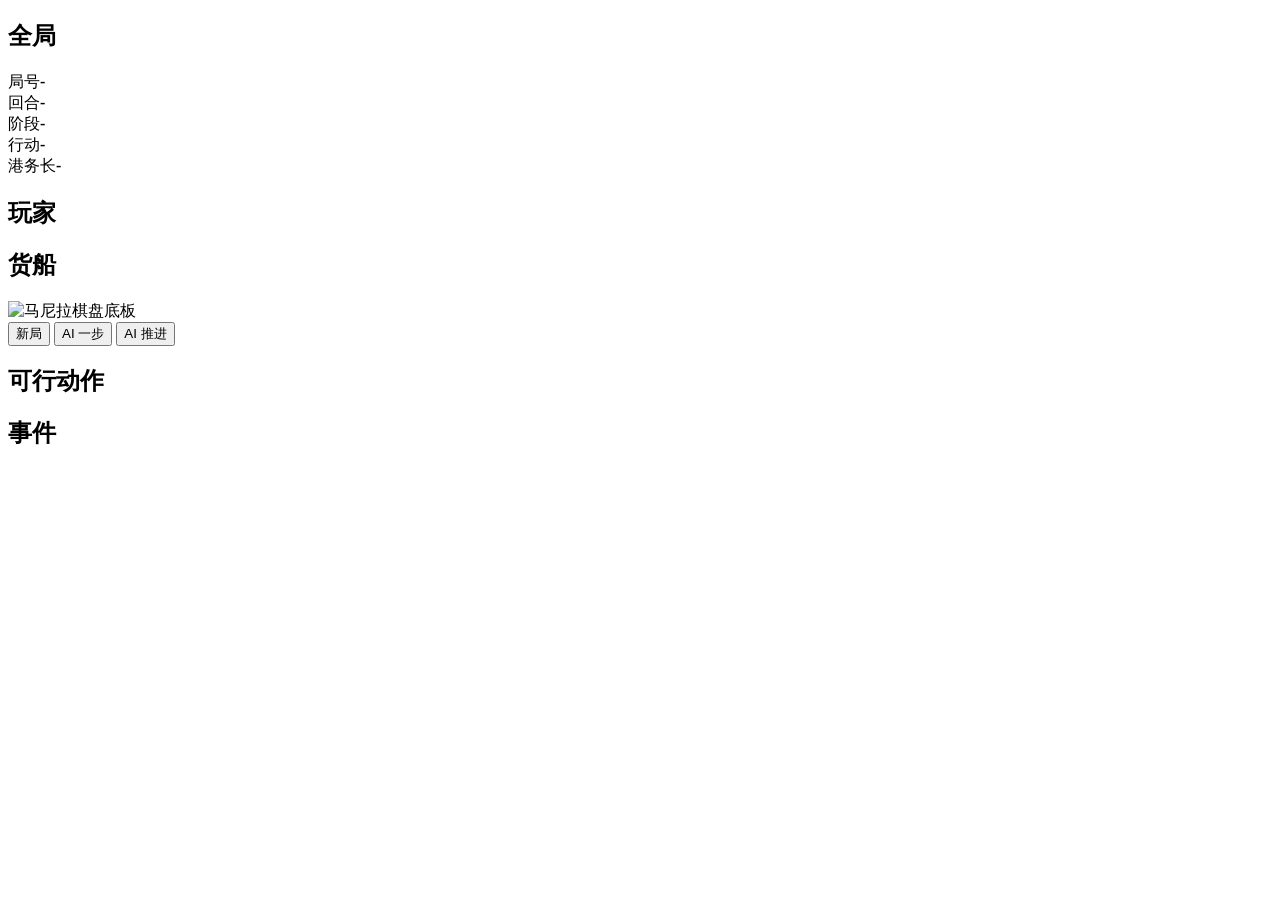
==== internal/api/static/index.html @ fffdc9b2 "Initial Manila implementation" ====
<!doctype html>
<html lang="zh-CN">
<head>
  <meta charset="utf-8" />
  <meta name="viewport" content="width=device-width, initial-scale=1" />
  <title>马尼拉棋盘桌</title>
  <link rel="stylesheet" href="/board.css" />
</head>
<body>
  <div class="app-shell">
    <main class="table-layout">
      <div class="board-column">
        <section class="top-dashboard" aria-label="当前局面">
          <div class="global-panel">
            <div class="panel-heading compact-heading">
              <h2>全局</h2>
            </div>
            <div class="status-strip">
              <div class="status-item status-id"><span>局号</span><strong id="gameIdText">-</strong></div>
              <div class="status-item status-number"><span>回合</span><strong id="roundText">-</strong></div>
              <div class="status-item status-phase"><span>阶段</span><strong id="phaseText">-</strong></div>
              <div class="status-item status-player"><span>行动</span><strong id="currentPlayerText">-</strong></div>
              <div class="status-item status-player"><span>港务长</span><strong id="harborMasterText">-</strong></div>
            </div>
          </div>

          <div class="players-top-panel">
            <div class="panel-heading compact-heading">
              <h2>玩家</h2>
            </div>
            <div id="playersList" class="players-list"></div>
          </div>

          <div class="ships-top-panel">
            <div class="panel-heading compact-heading">
              <h2>货船</h2>
            </div>
            <div id="topShips" class="top-ships"></div>
          </div>
        </section>

        <section class="board-stage" aria-label="棋盘">
          <div class="board-canvas">
            <div class="board-coordinate-layer">
              <img src="/assets/manila-board-base.png" alt="马尼拉棋盘底板" />
              <div class="board-overlay goods-overlay" id="goodsMarket"></div>
              <div class="board-overlay sea-overlay" id="seaLanes"></div>
              <div class="board-overlay dock-overlay" id="dockSlots"></div>
              <div class="board-overlay port-overlay" id="portSlots"></div>
              <div class="board-overlay pirate-overlay" id="pirateSlots"></div>
              <div class="board-overlay navigator-overlay" id="navigatorSlots"></div>
              <div class="board-overlay insurance-overlay" id="insuranceSlot"></div>
            </div>
            <div id="routeNumbers" hidden></div>
          </div>
        </section>
      </div>

      <aside class="command-panel">
        <section class="panel debug-panel">
          <div class="debug-controls" aria-label="游戏控制">
            <button id="newGameBtn" type="button">新局</button>
            <button id="aiStepBtn" type="button">AI 一步</button>
            <button id="aiRoundBtn" type="button">AI 推进</button>
          </div>
        </section>

        <section class="panel action-panel">
          <div class="panel-heading">
            <h2>可行动作</h2>
          </div>
          <div id="contextControls" class="context-controls"></div>
          <div id="actionsList" class="actions-list"></div>
        </section>

        <section class="panel events-panel">
          <h2>事件</h2>
          <div id="eventsList" class="events-list"></div>
        </section>
      </aside>
    </main>
  </div>

  <div id="settlementOverlay" class="settlement-overlay" hidden></div>
  <div id="toast" class="toast" role="status" aria-live="polite"></div>
  <script src="/board.js" defer></script>
</body>
</html>
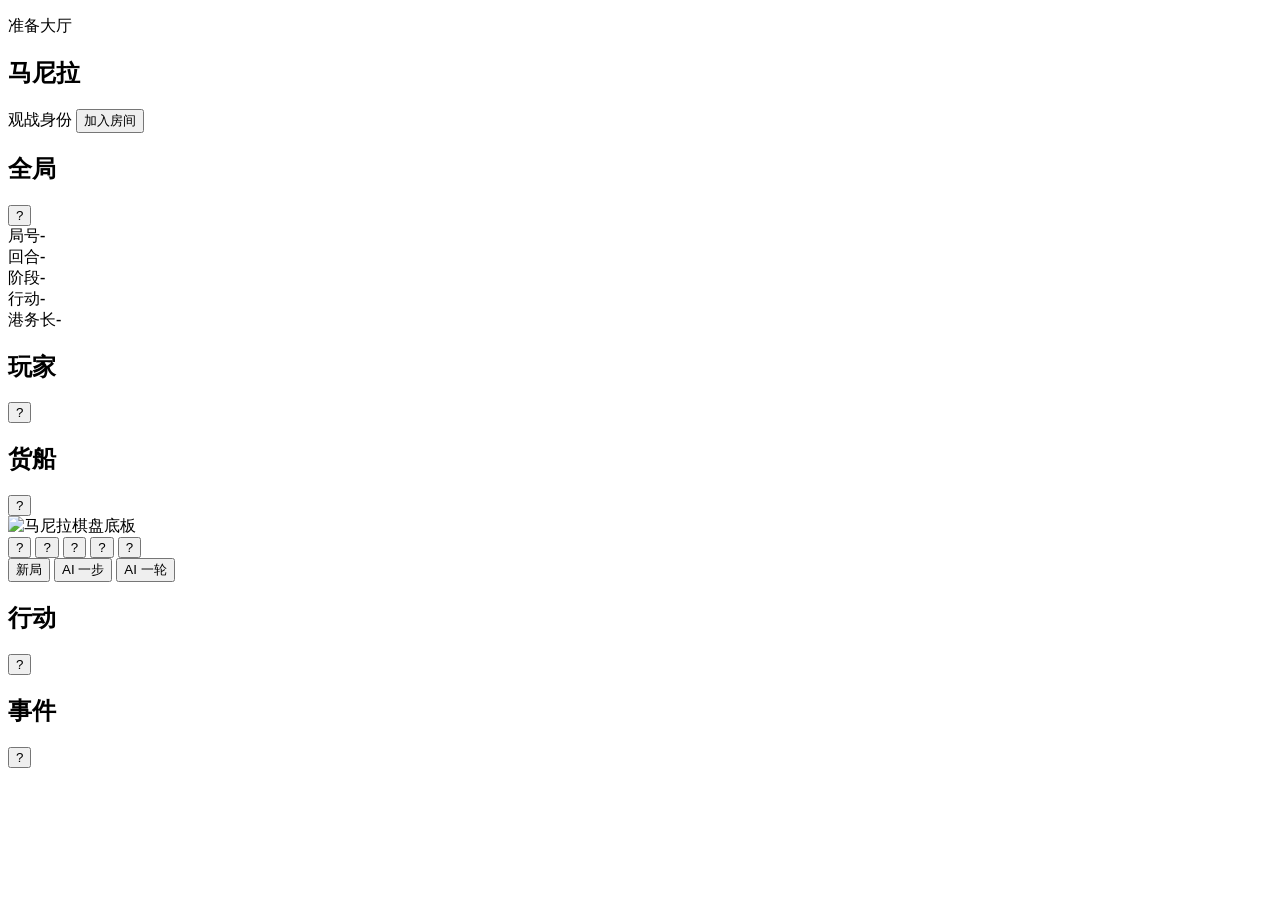
==== commit 98998b2a: "Add online room flow and automation safeguards" ====
--- a/internal/api/static/index.html
+++ b/internal/api/static/index.html
@@ -7,6 +7,22 @@
   <link rel="stylesheet" href="/board.css" />
 </head>
 <body>
+  <div id="lobbyOverlay" class="lobby-overlay">
+    <section class="lobby-panel" aria-label="联机大厅">
+      <div class="lobby-head">
+        <div>
+          <p id="lobbyStatusText">准备大厅</p>
+          <h1>马尼拉</h1>
+        </div>
+        <div class="lobby-identity">
+          <span id="lobbyJoinedText">观战身份</span>
+          <button id="lobbyRenameBtn" type="button" hidden>改名</button>
+          <button id="lobbyJoinBtn" type="button">加入房间</button>
+        </div>
+      </div>
+      <div id="lobbySeats" class="lobby-seats"></div>
+    </section>
+  </div>
   <div class="app-shell">
     <main class="table-layout">
       <div class="board-column">
@@ -14,6 +30,7 @@
           <div class="global-panel">
             <div class="panel-heading compact-heading">
               <h2>全局</h2>
+              <button class="help-button" type="button" data-help="global" aria-label="查看全局帮助">?</button>
             </div>
             <div class="status-strip">
               <div class="status-item status-id"><span>局号</span><strong id="gameIdText">-</strong></div>
@@ -27,6 +44,7 @@
           <div class="players-top-panel">
             <div class="panel-heading compact-heading">
               <h2>玩家</h2>
+              <button class="help-button" type="button" data-help="players" aria-label="查看玩家帮助">?</button>
             </div>
             <div id="playersList" class="players-list"></div>
           </div>
@@ -34,6 +52,7 @@
           <div class="ships-top-panel">
             <div class="panel-heading compact-heading">
               <h2>货船</h2>
+              <button class="help-button" type="button" data-help="ships" aria-label="查看货船帮助">?</button>
             </div>
             <div id="topShips" class="top-ships"></div>
           </div>
@@ -50,6 +69,13 @@
               <div class="board-overlay pirate-overlay" id="pirateSlots"></div>
               <div class="board-overlay navigator-overlay" id="navigatorSlots"></div>
               <div class="board-overlay insurance-overlay" id="insuranceSlot"></div>
+              <div class="board-overlay help-hotspots" aria-label="棋盘区域帮助">
+                <button class="help-button board-help-button board-help-dock" type="button" data-help="dock" aria-label="查看船坞帮助">?</button>
+                <button class="help-button board-help-button board-help-port" type="button" data-help="port" aria-label="查看港口帮助">?</button>
+                <button class="help-button board-help-button board-help-pirates" type="button" data-help="pirates" aria-label="查看海盗帮助">?</button>
+                <button class="help-button board-help-button board-help-navigator" type="button" data-help="navigator" aria-label="查看领航帮助">?</button>
+                <button class="help-button board-help-button board-help-insurance" type="button" data-help="insurance" aria-label="查看保险帮助">?</button>
+              </div>
             </div>
             <div id="routeNumbers" hidden></div>
           </div>
@@ -61,20 +87,24 @@
           <div class="debug-controls" aria-label="游戏控制">
             <button id="newGameBtn" type="button">新局</button>
             <button id="aiStepBtn" type="button">AI 一步</button>
-            <button id="aiRoundBtn" type="button">AI 推进</button>
+            <button id="aiRoundBtn" type="button">AI 一轮</button>
           </div>
         </section>
 
         <section class="panel action-panel">
           <div class="panel-heading">
-            <h2>可行动作</h2>
+            <h2>行动</h2>
+            <button class="help-button" type="button" data-help="actions" aria-label="查看行动帮助">?</button>
           </div>
           <div id="contextControls" class="context-controls"></div>
           <div id="actionsList" class="actions-list"></div>
         </section>
 
         <section class="panel events-panel">
-          <h2>事件</h2>
+          <div class="panel-heading events-heading">
+            <h2>事件</h2>
+            <button class="help-button" type="button" data-help="events" aria-label="查看事件帮助">?</button>
+          </div>
           <div id="eventsList" class="events-list"></div>
         </section>
       </aside>
@@ -82,7 +112,32 @@
   </div>
 
   <div id="settlementOverlay" class="settlement-overlay" hidden></div>
+  <div id="helpOverlay" class="help-overlay" hidden>
+    <section class="help-dialog" role="dialog" aria-modal="true" aria-labelledby="helpTitle">
+      <button id="helpCloseBtn" class="help-close" type="button" aria-label="关闭帮助"></button>
+      <h2 id="helpTitle">帮助</h2>
+      <div id="helpBody" class="help-body"></div>
+    </section>
+  </div>
+  <div id="nameDialogOverlay" class="name-dialog-overlay" hidden>
+    <form id="nameDialogForm" class="name-dialog" role="dialog" aria-modal="true" aria-labelledby="nameDialogTitle">
+      <button id="nameDialogCloseBtn" class="help-close" type="button" aria-label="关闭"></button>
+      <p id="nameDialogEyebrow" class="name-dialog-eyebrow">联机大厅</p>
+      <h2 id="nameDialogTitle">玩家名字</h2>
+      <label class="name-dialog-field" for="nameDialogInput">
+        <span>显示名字</span>
+        <input id="nameDialogInput" type="text" maxlength="12" autocomplete="off" />
+      </label>
+      <div class="name-dialog-footer">
+        <span id="nameDialogCounter">0/12</span>
+        <div class="name-dialog-actions">
+          <button id="nameDialogCancelBtn" type="button">取消</button>
+          <button id="nameDialogSubmitBtn" type="submit">确认</button>
+        </div>
+      </div>
+    </form>
+  </div>
   <div id="toast" class="toast" role="status" aria-live="polite"></div>
-  <script src="/board.js" defer></script>
+  <script src="/board.js?v=player-name-12" defer></script>
 </body>
 </html>
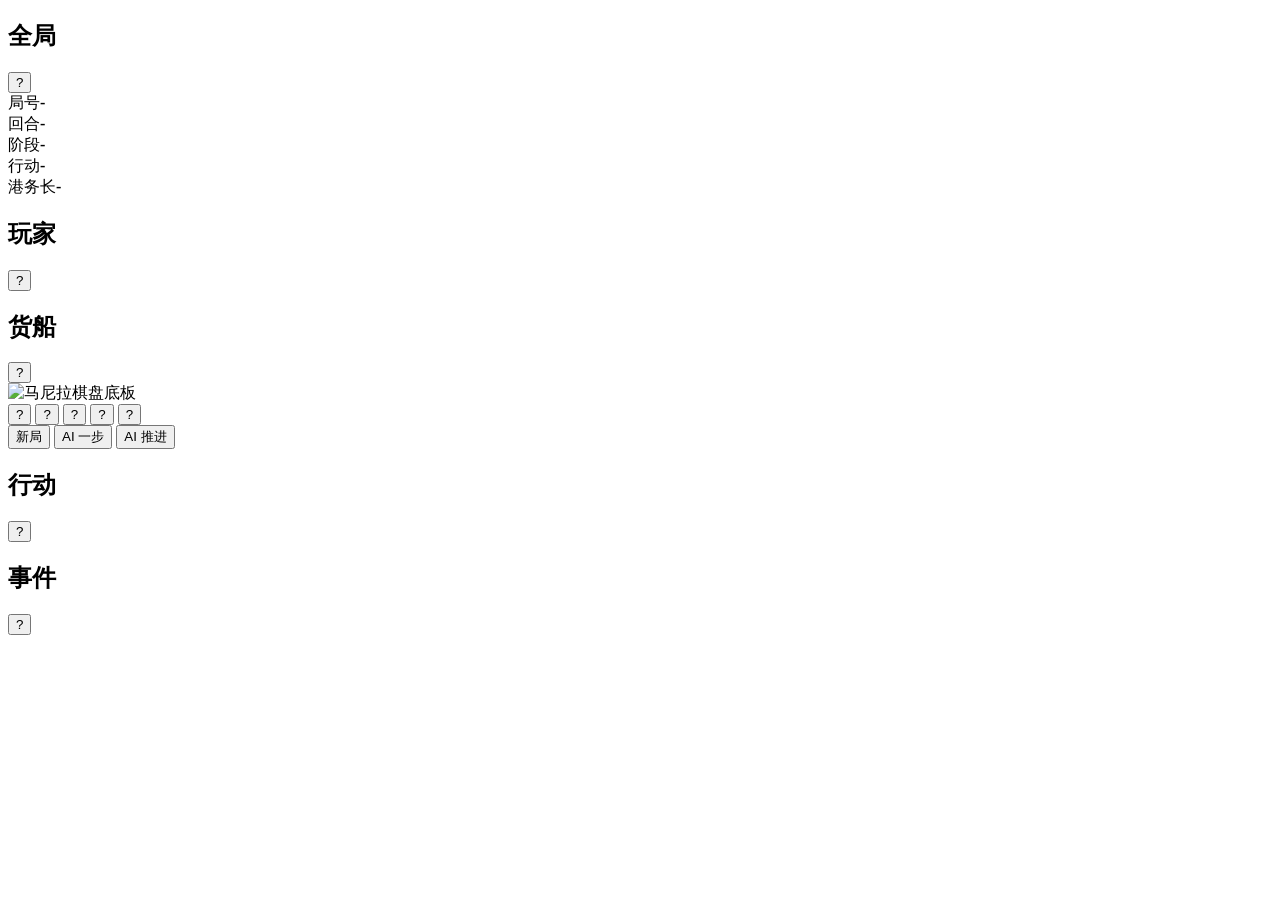
==== commit 12a79229: "Polish board UI and help overlays" ====
--- a/internal/api/static/index.html
+++ b/internal/api/static/index.html
@@ -7,22 +7,6 @@
   <link rel="stylesheet" href="/board.css" />
 </head>
 <body>
-  <div id="lobbyOverlay" class="lobby-overlay">
-    <section class="lobby-panel" aria-label="联机大厅">
-      <div class="lobby-head">
-        <div>
-          <p id="lobbyStatusText">准备大厅</p>
-          <h1>马尼拉</h1>
-        </div>
-        <div class="lobby-identity">
-          <span id="lobbyJoinedText">观战身份</span>
-          <button id="lobbyRenameBtn" type="button" hidden>改名</button>
-          <button id="lobbyJoinBtn" type="button">加入房间</button>
-        </div>
-      </div>
-      <div id="lobbySeats" class="lobby-seats"></div>
-    </section>
-  </div>
   <div class="app-shell">
     <main class="table-layout">
       <div class="board-column">
@@ -87,7 +71,7 @@
           <div class="debug-controls" aria-label="游戏控制">
             <button id="newGameBtn" type="button">新局</button>
             <button id="aiStepBtn" type="button">AI 一步</button>
-            <button id="aiRoundBtn" type="button">AI 一轮</button>
+            <button id="aiRoundBtn" type="button">AI 推进</button>
           </div>
         </section>
 
@@ -119,25 +103,7 @@
       <div id="helpBody" class="help-body"></div>
     </section>
   </div>
-  <div id="nameDialogOverlay" class="name-dialog-overlay" hidden>
-    <form id="nameDialogForm" class="name-dialog" role="dialog" aria-modal="true" aria-labelledby="nameDialogTitle">
-      <button id="nameDialogCloseBtn" class="help-close" type="button" aria-label="关闭"></button>
-      <p id="nameDialogEyebrow" class="name-dialog-eyebrow">联机大厅</p>
-      <h2 id="nameDialogTitle">玩家名字</h2>
-      <label class="name-dialog-field" for="nameDialogInput">
-        <span>显示名字</span>
-        <input id="nameDialogInput" type="text" maxlength="12" autocomplete="off" />
-      </label>
-      <div class="name-dialog-footer">
-        <span id="nameDialogCounter">0/12</span>
-        <div class="name-dialog-actions">
-          <button id="nameDialogCancelBtn" type="button">取消</button>
-          <button id="nameDialogSubmitBtn" type="submit">确认</button>
-        </div>
-      </div>
-    </form>
-  </div>
   <div id="toast" class="toast" role="status" aria-live="polite"></div>
-  <script src="/board.js?v=player-name-12" defer></script>
+  <script src="/board.js" defer></script>
 </body>
 </html>
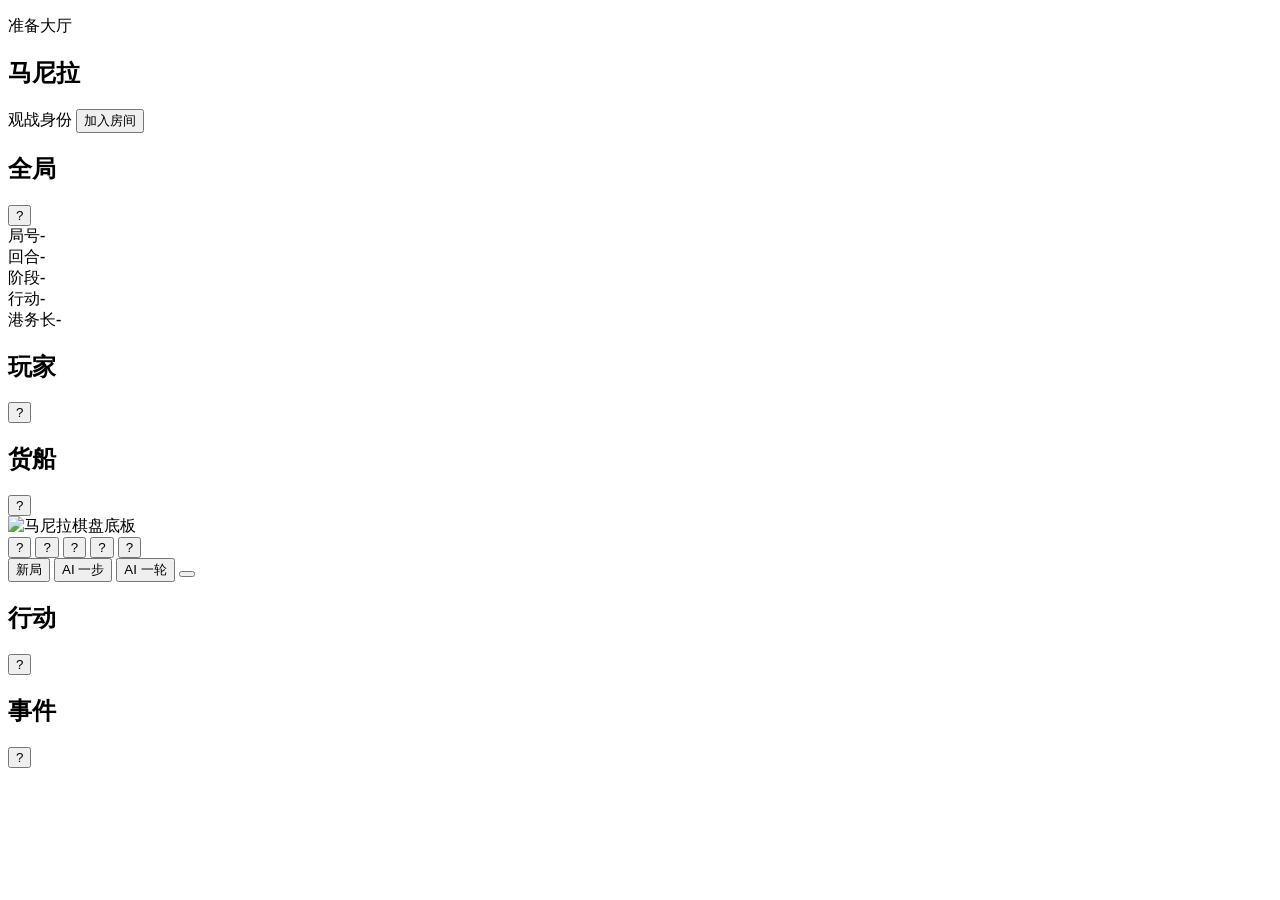
==== commit 7fd021fc: "Refine room board actions and animation sequencing" ====
--- a/internal/api/static/index.html
+++ b/internal/api/static/index.html
@@ -4,9 +4,25 @@
   <meta charset="utf-8" />
   <meta name="viewport" content="width=device-width, initial-scale=1" />
   <title>马尼拉棋盘桌</title>
-  <link rel="stylesheet" href="/board.css" />
+  <link rel="stylesheet" href="/board.css?v=animations-45" />
 </head>
 <body>
+  <div id="lobbyOverlay" class="lobby-overlay">
+    <section class="lobby-panel" aria-label="联机大厅">
+      <div class="lobby-head">
+        <div>
+          <p id="lobbyStatusText">准备大厅</p>
+          <h1>马尼拉</h1>
+        </div>
+        <div class="lobby-identity">
+          <span id="lobbyJoinedText">观战身份</span>
+          <button id="lobbyRenameBtn" type="button" hidden>改名</button>
+          <button id="lobbyJoinBtn" type="button">加入房间</button>
+        </div>
+      </div>
+      <div id="lobbySeats" class="lobby-seats"></div>
+    </section>
+  </div>
   <div class="app-shell">
     <main class="table-layout">
       <div class="board-column">
@@ -50,6 +66,7 @@
               <div class="board-overlay sea-overlay" id="seaLanes"></div>
               <div class="board-overlay dock-overlay" id="dockSlots"></div>
               <div class="board-overlay port-overlay" id="portSlots"></div>
+              <div class="board-overlay destination-zone-overlay" id="destinationZones"></div>
               <div class="board-overlay pirate-overlay" id="pirateSlots"></div>
               <div class="board-overlay navigator-overlay" id="navigatorSlots"></div>
               <div class="board-overlay insurance-overlay" id="insuranceSlot"></div>
@@ -71,7 +88,8 @@
           <div class="debug-controls" aria-label="游戏控制">
             <button id="newGameBtn" type="button">新局</button>
             <button id="aiStepBtn" type="button">AI 一步</button>
-            <button id="aiRoundBtn" type="button">AI 推进</button>
+            <button id="aiRoundBtn" type="button">AI 一轮</button>
+            <button id="animationToggleBtn" type="button"></button>
           </div>
         </section>
 
@@ -103,7 +121,25 @@
       <div id="helpBody" class="help-body"></div>
     </section>
   </div>
+  <div id="nameDialogOverlay" class="name-dialog-overlay" hidden>
+    <form id="nameDialogForm" class="name-dialog" role="dialog" aria-modal="true" aria-labelledby="nameDialogTitle">
+      <button id="nameDialogCloseBtn" class="help-close" type="button" aria-label="关闭"></button>
+      <p id="nameDialogEyebrow" class="name-dialog-eyebrow">联机大厅</p>
+      <h2 id="nameDialogTitle">玩家名字</h2>
+      <label class="name-dialog-field" for="nameDialogInput">
+        <span>显示名字</span>
+        <input id="nameDialogInput" type="text" maxlength="12" autocomplete="off" />
+      </label>
+      <div class="name-dialog-footer">
+        <span id="nameDialogCounter">0/12</span>
+        <div class="name-dialog-actions">
+          <button id="nameDialogCancelBtn" type="button">取消</button>
+          <button id="nameDialogSubmitBtn" type="submit">确认</button>
+        </div>
+      </div>
+    </form>
+  </div>
   <div id="toast" class="toast" role="status" aria-live="polite"></div>
-  <script src="/board.js" defer></script>
+  <script src="/board.js?v=animations-45" defer></script>
 </body>
 </html>
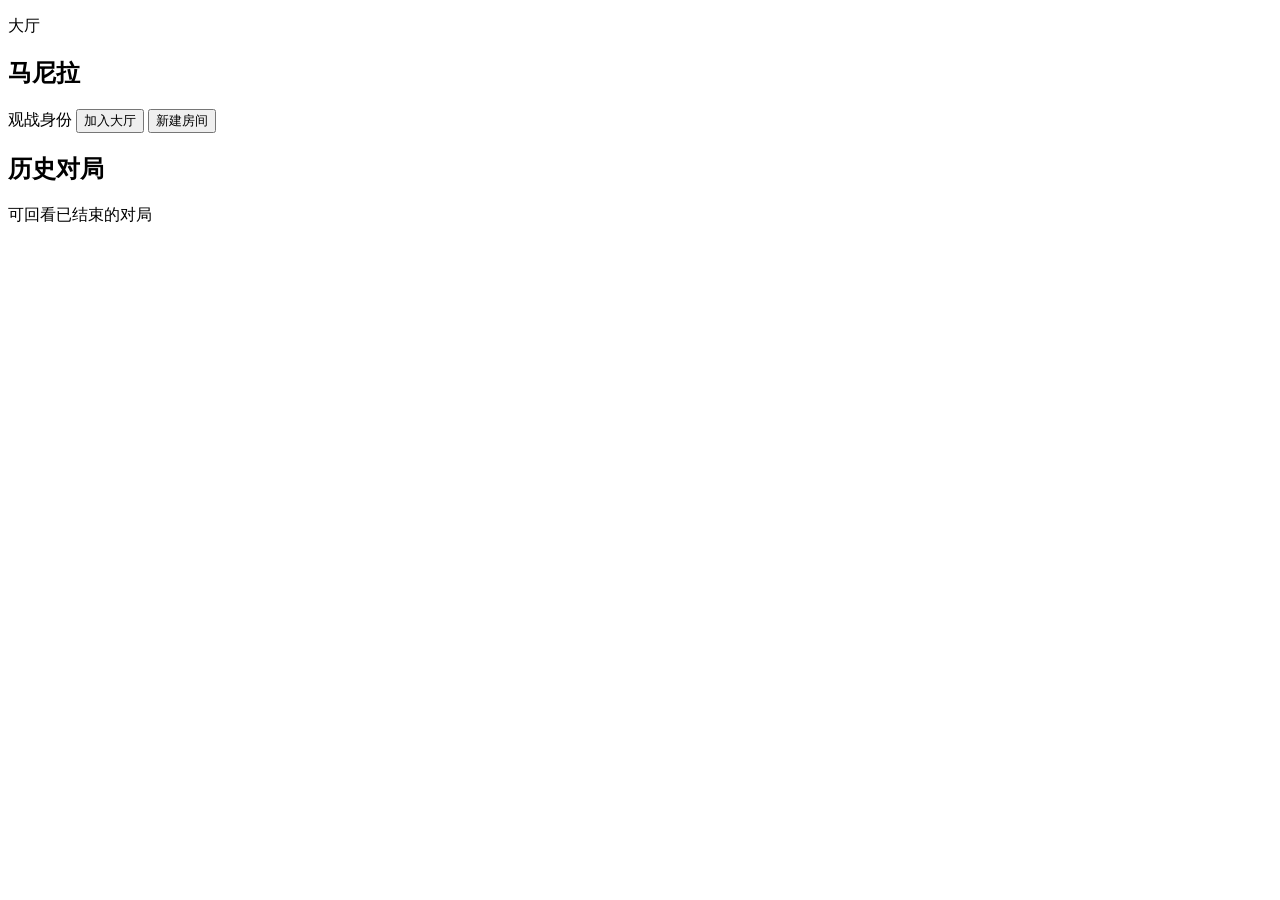
==== commit 8881bc8d: "Add multi-room lobby and admin controls" ====
--- a/internal/api/static/index.html
+++ b/internal/api/static/index.html
@@ -3,124 +3,50 @@
 <head>
   <meta charset="utf-8" />
   <meta name="viewport" content="width=device-width, initial-scale=1" />
-  <title>马尼拉棋盘桌</title>
-  <link rel="stylesheet" href="/board.css?v=animations-45" />
+  <title>马尼拉大厅</title>
+  <link rel="stylesheet" href="/board.css?v=lobby-3" />
 </head>
 <body>
   <div id="lobbyOverlay" class="lobby-overlay">
     <section class="lobby-panel" aria-label="联机大厅">
       <div class="lobby-head">
         <div>
-          <p id="lobbyStatusText">准备大厅</p>
+          <p id="lobbyStatusText">大厅</p>
           <h1>马尼拉</h1>
         </div>
         <div class="lobby-identity">
           <span id="lobbyJoinedText">观战身份</span>
-          <button id="lobbyRenameBtn" type="button" hidden>改名</button>
-          <button id="lobbyJoinBtn" type="button">加入房间</button>
+          <button id="lobbyRenameBtn" type="button" hidden>更改名字</button>
+          <button id="lobbyBackBtn" type="button" hidden>返回大厅</button>
+          <button id="lobbyJoinBtn" type="button">加入大厅</button>
+          <button id="lobbyCreateRoomBtn" type="button">新建房间</button>
         </div>
       </div>
-      <div id="lobbySeats" class="lobby-seats"></div>
+
+      <section id="roomListSection" class="room-list-section" aria-label="房间列表">
+        <div id="roomList" class="room-list"></div>
+      </section>
+
+      <div class="lobby-seat-zone">
+        <div id="lobbySeats" class="lobby-seats"></div>
+        <div id="lobbyGameOverlay" class="lobby-game-overlay" hidden>
+          <div class="lobby-game-overlay-panel">
+            <strong>对局进行中</strong>
+            <button id="enterGameBtn" type="button">进入对局</button>
+          </div>
+        </div>
+      </div>
+
+      <section class="completed-games-section" aria-label="已完成对局">
+        <div class="completed-games-head">
+          <h2>历史对局</h2>
+          <span>可回看已结束的对局</span>
+        </div>
+        <div id="completedGamesList" class="completed-games-list"></div>
+      </section>
     </section>
   </div>
-  <div class="app-shell">
-    <main class="table-layout">
-      <div class="board-column">
-        <section class="top-dashboard" aria-label="当前局面">
-          <div class="global-panel">
-            <div class="panel-heading compact-heading">
-              <h2>全局</h2>
-              <button class="help-button" type="button" data-help="global" aria-label="查看全局帮助">?</button>
-            </div>
-            <div class="status-strip">
-              <div class="status-item status-id"><span>局号</span><strong id="gameIdText">-</strong></div>
-              <div class="status-item status-number"><span>回合</span><strong id="roundText">-</strong></div>
-              <div class="status-item status-phase"><span>阶段</span><strong id="phaseText">-</strong></div>
-              <div class="status-item status-player"><span>行动</span><strong id="currentPlayerText">-</strong></div>
-              <div class="status-item status-player"><span>港务长</span><strong id="harborMasterText">-</strong></div>
-            </div>
-          </div>
 
-          <div class="players-top-panel">
-            <div class="panel-heading compact-heading">
-              <h2>玩家</h2>
-              <button class="help-button" type="button" data-help="players" aria-label="查看玩家帮助">?</button>
-            </div>
-            <div id="playersList" class="players-list"></div>
-          </div>
-
-          <div class="ships-top-panel">
-            <div class="panel-heading compact-heading">
-              <h2>货船</h2>
-              <button class="help-button" type="button" data-help="ships" aria-label="查看货船帮助">?</button>
-            </div>
-            <div id="topShips" class="top-ships"></div>
-          </div>
-        </section>
-
-        <section class="board-stage" aria-label="棋盘">
-          <div class="board-canvas">
-            <div class="board-coordinate-layer">
-              <img src="/assets/manila-board-base.png" alt="马尼拉棋盘底板" />
-              <div class="board-overlay goods-overlay" id="goodsMarket"></div>
-              <div class="board-overlay sea-overlay" id="seaLanes"></div>
-              <div class="board-overlay dock-overlay" id="dockSlots"></div>
-              <div class="board-overlay port-overlay" id="portSlots"></div>
-              <div class="board-overlay destination-zone-overlay" id="destinationZones"></div>
-              <div class="board-overlay pirate-overlay" id="pirateSlots"></div>
-              <div class="board-overlay navigator-overlay" id="navigatorSlots"></div>
-              <div class="board-overlay insurance-overlay" id="insuranceSlot"></div>
-              <div class="board-overlay help-hotspots" aria-label="棋盘区域帮助">
-                <button class="help-button board-help-button board-help-dock" type="button" data-help="dock" aria-label="查看船坞帮助">?</button>
-                <button class="help-button board-help-button board-help-port" type="button" data-help="port" aria-label="查看港口帮助">?</button>
-                <button class="help-button board-help-button board-help-pirates" type="button" data-help="pirates" aria-label="查看海盗帮助">?</button>
-                <button class="help-button board-help-button board-help-navigator" type="button" data-help="navigator" aria-label="查看领航帮助">?</button>
-                <button class="help-button board-help-button board-help-insurance" type="button" data-help="insurance" aria-label="查看保险帮助">?</button>
-              </div>
-            </div>
-            <div id="routeNumbers" hidden></div>
-          </div>
-        </section>
-      </div>
-
-      <aside class="command-panel">
-        <section class="panel debug-panel">
-          <div class="debug-controls" aria-label="游戏控制">
-            <button id="newGameBtn" type="button">新局</button>
-            <button id="aiStepBtn" type="button">AI 一步</button>
-            <button id="aiRoundBtn" type="button">AI 一轮</button>
-            <button id="animationToggleBtn" type="button"></button>
-          </div>
-        </section>
-
-        <section class="panel action-panel">
-          <div class="panel-heading">
-            <h2>行动</h2>
-            <button class="help-button" type="button" data-help="actions" aria-label="查看行动帮助">?</button>
-          </div>
-          <div id="contextControls" class="context-controls"></div>
-          <div id="actionsList" class="actions-list"></div>
-        </section>
-
-        <section class="panel events-panel">
-          <div class="panel-heading events-heading">
-            <h2>事件</h2>
-            <button class="help-button" type="button" data-help="events" aria-label="查看事件帮助">?</button>
-          </div>
-          <div id="eventsList" class="events-list"></div>
-        </section>
-      </aside>
-    </main>
-  </div>
-
-  <div id="settlementOverlay" class="settlement-overlay" hidden></div>
-  <div id="helpOverlay" class="help-overlay" hidden>
-    <section class="help-dialog" role="dialog" aria-modal="true" aria-labelledby="helpTitle">
-      <button id="helpCloseBtn" class="help-close" type="button" aria-label="关闭帮助"></button>
-      <h2 id="helpTitle">帮助</h2>
-      <div id="helpBody" class="help-body"></div>
-    </section>
-  </div>
   <div id="nameDialogOverlay" class="name-dialog-overlay" hidden>
     <form id="nameDialogForm" class="name-dialog" role="dialog" aria-modal="true" aria-labelledby="nameDialogTitle">
       <button id="nameDialogCloseBtn" class="help-close" type="button" aria-label="关闭"></button>
@@ -133,13 +59,14 @@
       <div class="name-dialog-footer">
         <span id="nameDialogCounter">0/12</span>
         <div class="name-dialog-actions">
+          <button id="nameDialogSubmitBtn" type="submit">确认</button>
           <button id="nameDialogCancelBtn" type="button">取消</button>
-          <button id="nameDialogSubmitBtn" type="submit">确认</button>
         </div>
       </div>
     </form>
   </div>
+
   <div id="toast" class="toast" role="status" aria-live="polite"></div>
-  <script src="/board.js?v=animations-45" defer></script>
+  <script src="/lobby.js?v=lobby-5" defer></script>
 </body>
 </html>
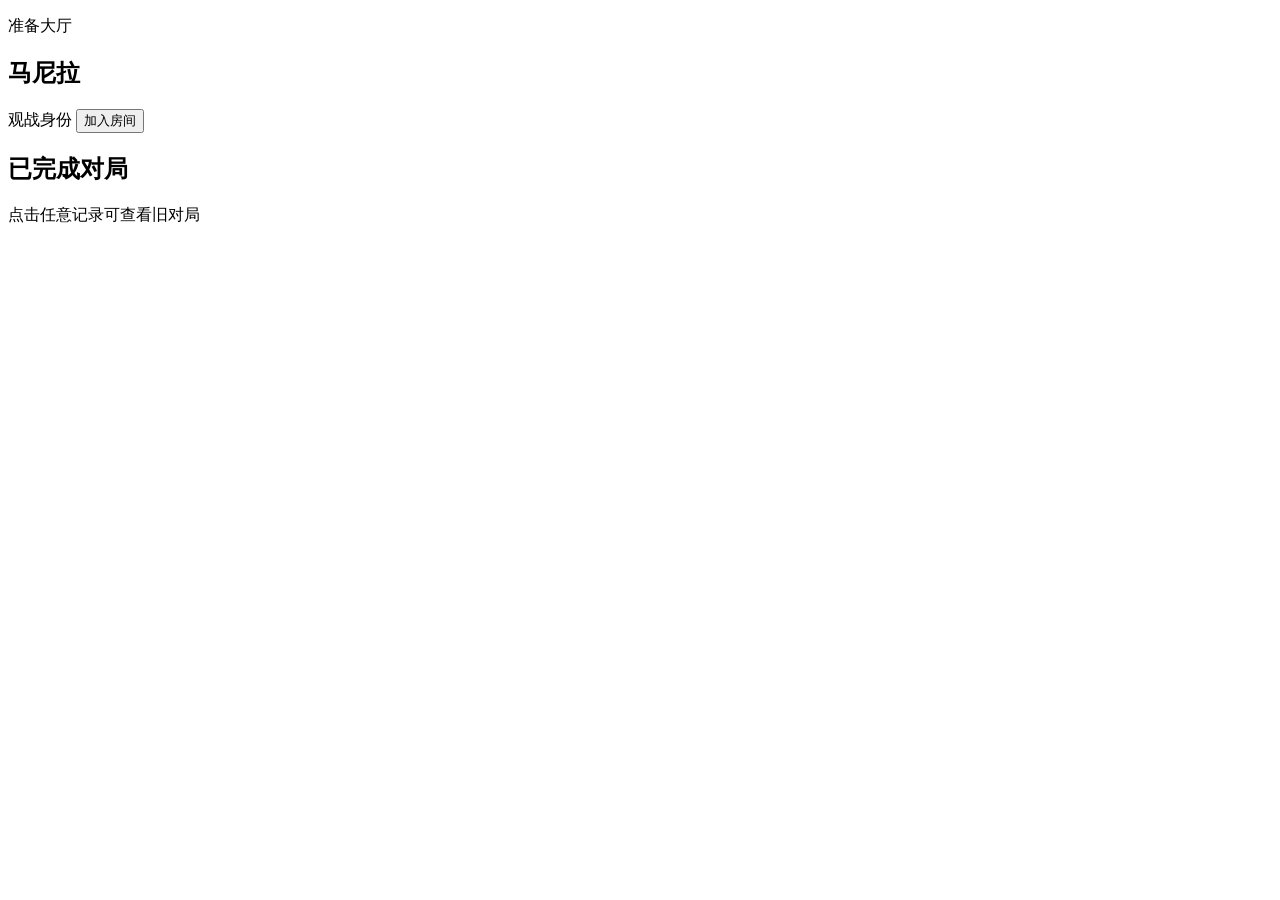
==== commit d1bc9e92: "Split lobby and game views" ====
--- a/internal/api/static/index.html
+++ b/internal/api/static/index.html
@@ -11,27 +11,21 @@
     <section class="lobby-panel" aria-label="联机大厅">
       <div class="lobby-head">
         <div>
-          <p id="lobbyStatusText">大厅</p>
+          <p id="lobbyStatusText">准备大厅</p>
           <h1>马尼拉</h1>
         </div>
         <div class="lobby-identity">
           <span id="lobbyJoinedText">观战身份</span>
           <button id="lobbyRenameBtn" type="button" hidden>更改名字</button>
-          <button id="lobbyBackBtn" type="button" hidden>返回大厅</button>
-          <button id="lobbyJoinBtn" type="button">加入大厅</button>
-          <button id="lobbyCreateRoomBtn" type="button">新建房间</button>
+          <button id="lobbyJoinBtn" type="button">加入房间</button>
         </div>
       </div>
-
-      <section id="roomListSection" class="room-list-section" aria-label="房间列表">
-        <div id="roomList" class="room-list"></div>
-      </section>
 
       <div class="lobby-seat-zone">
         <div id="lobbySeats" class="lobby-seats"></div>
         <div id="lobbyGameOverlay" class="lobby-game-overlay" hidden>
           <div class="lobby-game-overlay-panel">
-            <strong>对局进行中</strong>
+            <strong>当前有对局正在进行</strong>
             <button id="enterGameBtn" type="button">进入对局</button>
           </div>
         </div>
@@ -39,8 +33,8 @@
 
       <section class="completed-games-section" aria-label="已完成对局">
         <div class="completed-games-head">
-          <h2>历史对局</h2>
-          <span>可回看已结束的对局</span>
+          <h2>已完成对局</h2>
+          <span>点击任意记录可查看旧对局</span>
         </div>
         <div id="completedGamesList" class="completed-games-list"></div>
       </section>
@@ -59,14 +53,14 @@
       <div class="name-dialog-footer">
         <span id="nameDialogCounter">0/12</span>
         <div class="name-dialog-actions">
+          <button id="nameDialogCancelBtn" type="button">取消</button>
           <button id="nameDialogSubmitBtn" type="submit">确认</button>
-          <button id="nameDialogCancelBtn" type="button">取消</button>
         </div>
       </div>
     </form>
   </div>
 
   <div id="toast" class="toast" role="status" aria-live="polite"></div>
-  <script src="/lobby.js?v=lobby-5" defer></script>
+  <script src="/lobby.js?v=lobby-3" defer></script>
 </body>
 </html>
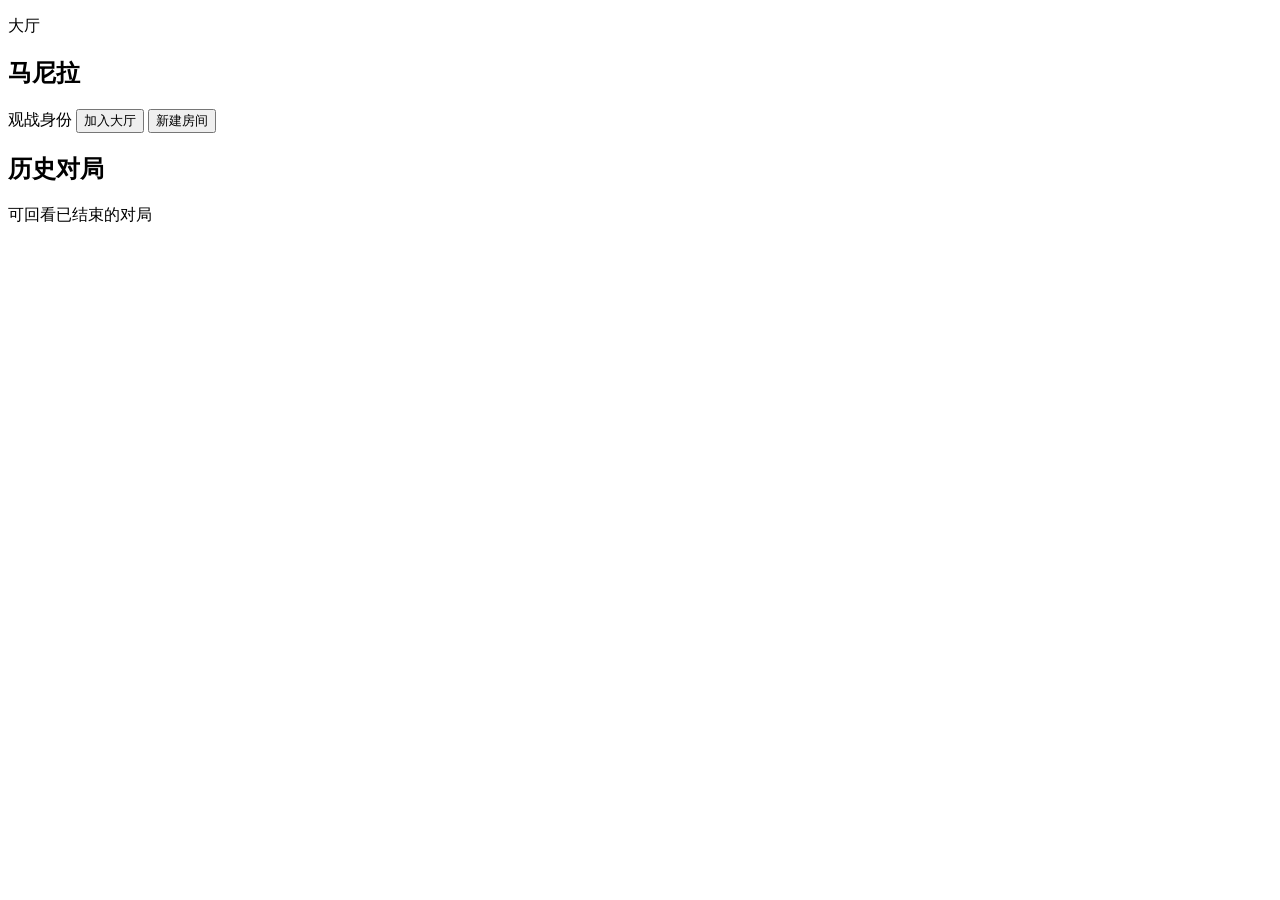
==== commit 67fd391c: "Add static caching and countdown synchronization" ====
--- a/internal/api/static/index.html
+++ b/internal/api/static/index.html
@@ -4,28 +4,34 @@
   <meta charset="utf-8" />
   <meta name="viewport" content="width=device-width, initial-scale=1" />
   <title>马尼拉大厅</title>
-  <link rel="stylesheet" href="/board.css?v=lobby-3" />
+  <link rel="stylesheet" href="/board.css?v=board-5" />
 </head>
 <body>
   <div id="lobbyOverlay" class="lobby-overlay">
     <section class="lobby-panel" aria-label="联机大厅">
       <div class="lobby-head">
         <div>
-          <p id="lobbyStatusText">准备大厅</p>
+          <p id="lobbyStatusText">大厅</p>
           <h1>马尼拉</h1>
         </div>
         <div class="lobby-identity">
           <span id="lobbyJoinedText">观战身份</span>
           <button id="lobbyRenameBtn" type="button" hidden>更改名字</button>
-          <button id="lobbyJoinBtn" type="button">加入房间</button>
+          <button id="lobbyBackBtn" type="button" hidden>返回大厅</button>
+          <button id="lobbyJoinBtn" type="button">加入大厅</button>
+          <button id="lobbyCreateRoomBtn" type="button">新建房间</button>
         </div>
       </div>
+
+      <section id="roomListSection" class="room-list-section" aria-label="房间列表">
+        <div id="roomList" class="room-list"></div>
+      </section>
 
       <div class="lobby-seat-zone">
         <div id="lobbySeats" class="lobby-seats"></div>
         <div id="lobbyGameOverlay" class="lobby-game-overlay" hidden>
           <div class="lobby-game-overlay-panel">
-            <strong>当前有对局正在进行</strong>
+            <strong>对局进行中</strong>
             <button id="enterGameBtn" type="button">进入对局</button>
           </div>
         </div>
@@ -33,8 +39,8 @@
 
       <section class="completed-games-section" aria-label="已完成对局">
         <div class="completed-games-head">
-          <h2>已完成对局</h2>
-          <span>点击任意记录可查看旧对局</span>
+          <h2>历史对局</h2>
+          <span>可回看已结束的对局</span>
         </div>
         <div id="completedGamesList" class="completed-games-list"></div>
       </section>
@@ -53,14 +59,14 @@
       <div class="name-dialog-footer">
         <span id="nameDialogCounter">0/12</span>
         <div class="name-dialog-actions">
+          <button id="nameDialogSubmitBtn" type="submit">确认</button>
           <button id="nameDialogCancelBtn" type="button">取消</button>
-          <button id="nameDialogSubmitBtn" type="submit">确认</button>
         </div>
       </div>
     </form>
   </div>
 
   <div id="toast" class="toast" role="status" aria-live="polite"></div>
-  <script src="/lobby.js?v=lobby-3" defer></script>
+  <script src="/lobby.js?v=lobby-5" defer></script>
 </body>
 </html>
